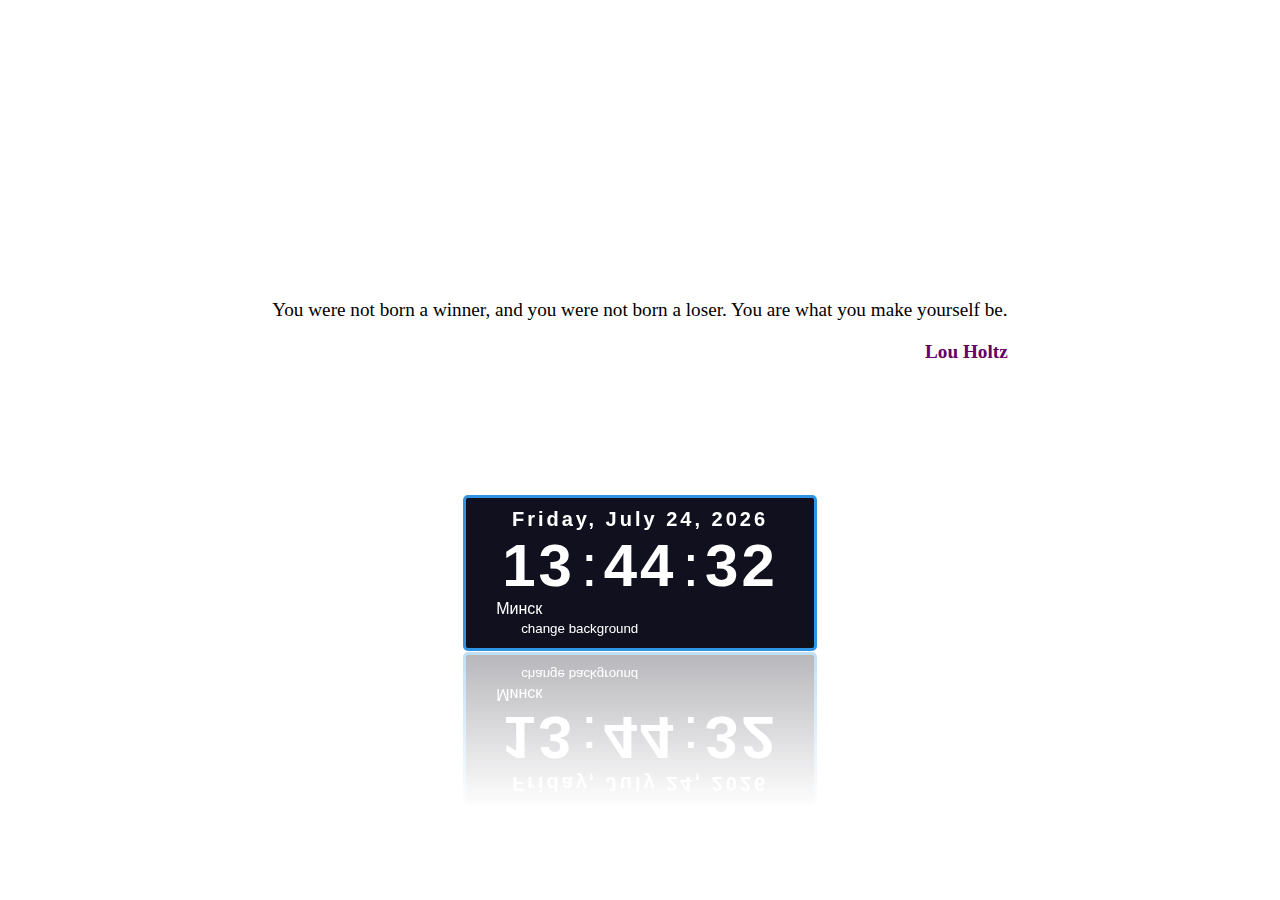
==== momentum/index.html @ ff260587 "Add files via upload" ====
<!DOCTYPE html>
<html lang="en" dir="ltr">
  <head>
    <meta charset="utf-8">
    <title>Digital Clock With Date</title>
    <link rel="stylesheet" href="owfont-regular.css">
    <link rel="stylesheet" href="style.css">


  </head>
  <body onload="initClock()">
    <div class="qq">

      <figure class="quote">
        <button class="btn1">change quote</button>
        <blockquote>
          You were not born a winner, and you were not born a loser. You are what you make yourself be.
        </blockquote>
        <figcaption>
          Lou Holtz
        </figcaption>
      </figure>
    </div>

    <h1>
      <span class="greeting"></span>
      <span class="name" contenteditable="true"></span>
    </h1>
    <h2>What Is Your Focus For Today?</h2>
    <h3 class="focus" contenteditable="true"></h3>
    <!--digital clock start-->

      <div class="datetime">
        <div class="date">
          <span id="dayname">Day</span>,
          <span id="month">Month</span>
          <span id="daynum">00</span>,
          <span id="year">Year</span>
        </div>

        <div class="time">
          <span id="hour">00</span>:
          <span id="minutes">00</span>:
          <span id="seconds">00</span>
          <span id="period">AM</span>
        </div>
        <div class="weather">

          <div class="city" contenteditable="true">Минск</div>
          <i class="weather-icon owf"></i>
          <div class="temperature"></div>
          <div class="weather-description"></div>
          </div>
          <button class="btn"> change   background  </button>

      </div>
    <!--digital clock end-->

    <script src="script.js">

    </script>

  </body>
</html>
---- momentum/owfont-regular.css ----
/*!
 *  owfont-regular 1.0.0 by Deniz Fuchidzhiev - http://websygen.com
 *  License - font: SIL OFL 1.1, css: MIT License
 */
/* FONT PATH
 * -------------------------- */
@font-face {
  font-family: 'owfont';
  src: url('../fonts/owfont-regular.eot?v=1.0.0');
  src: url('../fonts/owfont-regular.eot?#iefix&v=1.0.0') format('embedded-opentype'),
	   url('../fonts/owfont-regular.woff') format('woff'),
	   url('../fonts/owfont-regular.ttf') format('truetype'),
	   url('../fonts/owfont-regular.svg#owf-regular') format('svg');
  font-weight: normal;
  font-style: normal;
}
.owf {
  display: inline-block;
  font: normal normal normal 14px/1 owfont;
  font-size: inherit;
  text-rendering: auto;
  -webkit-font-smoothing: antialiased;
  -moz-osx-font-smoothing: grayscale;
  transform: translate(0, 0);
}
/* makes the font 33% larger relative to the icon container */
.owf-lg {
  font-size: 1.33333333em;
  line-height: 0.75em;
  vertical-align: -15%;
}
.owf-2x {
  font-size: 2em;
}
.owf-3x {
  font-size: 3em;
}
.owf-4x {
  font-size: 4em;
}
.owf-5x {
  font-size: 5em;
}
.owf-fw {
  width: 1.28571429em;
  text-align: center;
}
.owf-ul {
  padding-left: 0;
  margin-left: 2.14285714em;
  list-style-type: none;
}
.owf-ul > li {
  position: relative;
}
.owf-li {
  position: absolute;
  left: -2.14285714em;
  width: 2.14285714em;
  top: 0.14285714em;
  text-align: center;
}
.owf-li.owf-lg {
  left: -1.85714286em;
}
.owf-border {
  padding: .2em .25em .15em;
  border: solid 0.08em #eeeeee;
  border-radius: .1em;
}
.owf-pull-right {
  float: right;
}
.owf-pull-left {
  float: left;
}
.owf.owf-pull-left {
  margin-right: .3em;
}
.owf.owf-pull-right {
  margin-left: .3em;
}

/* owfont uses the Unicode Private Use Area (PUA) to ensure screen
   readers do not read off random characters that represent icons */
   
/*   Weather Condition Codes    */
   
/*   Thunderstorm - - - - - - - - - - - - - - - - - - - - - - - - - - - - - - - - - - - -    */
   
/* thunderstorm with light rain */
.owf-200:before,
.owf-200-d:before,
.owf-200-n:before {
  content: "\EB28";
}
/* thunderstorm with rain */
.owf-201:before,
.owf-201-d:before,
.owf-201-n:before {
  content: "\EB29";
}
/* thunderstorm with heavy rain */
.owf-202:before,
.owf-202-d:before,
.owf-202-n:before {
  content: "\EB2A";
}
/*  light thunderstorm  */
.owf-210:before,
.owf-210-d:before,
.owf-210-n:before {
  content: "\EB32";
}
/*  thunderstorm  */
.owf-211:before,
.owf-211-d:before,
.owf-211-n:before {
  content: "\EB33";
}
/*   heavy thunderstorm   */
.owf-212:before,
.owf-212-d:before,
.owf-212-n:before {
  content: "\EB34";
}
/*   ragged thunderstorm   */
.owf-221:before,
.owf-221-d:before,
.owf-221-n:before {
  content: "\EB3D";
}
/*  thunderstorm with light drizzle    */
.owf-230:before,
.owf-230-d:before,
.owf-230-n:before {
  content: "\EB46";
}
/*  thunderstorm with drizzle     */
.owf-231:before,
.owf-231-d:before,
.owf-231-n:before {
  content: "\EB47";
}
/* thunderstorm with heavy drizzle     */
.owf-232:before,
.owf-232-d:before,
.owf-232-n:before {
  content: "\EB48";
}

/*   Drizzle - - - - - - - - - - - - - - - - - - - - - - - - - - - - - - - - - - - -    */

/*  light intensity drizzle */
.owf-300:before,
.owf-300-d:before,
.owf-300-n:before {
  content: "\EB8C";
}
/*  drizzle */
.owf-301:before,
.owf-301-d:before,
.owf-301-n:before {
  content: "\EB8D";
}
/*  heavy intensity drizzle  */
.owf-302:before,
.owf-302-d:before,
.owf-302-n:before {
  content: "\EB8E";
}
/*   light intensity drizzle rain  */
.owf-310:before,
.owf-310-d:before,
.owf-310-n:before {
  content: "\EB96";
}
/*  drizzle rain  */
.owf-311:before,
.owf-311-d:before,
.owf-311-n:before {
  content: "\EB97";
}
/* heavy intensity drizzle rain */
.owf-312:before,
.owf-312-d:before,
.owf-312-n:before {
  content: "\EB98";
}
/* shower rain and drizzle  */
.owf-313:before,
.owf-313-d:before,
.owf-313-n:before {
  content: "\EB99";
}
/* heavy shower rain and drizzle*/
.owf-314:before,
.owf-314-d:before,
.owf-314-n:before {
  content: "\EB9A";
}
/* shower drizzle */
.owf-321:before,
.owf-321-d:before,
.owf-321-n:before {
  content: "\EBA1";
}

/*   Rain - - - - - - - - - - - - - - - - - - - - - - - - - - - - - - - - - - - -    */

/* light rain  */
.owf-500:before,
.owf-500-d:before,
.owf-500-n:before {
  content: "\EC54";
}
/* moderate rain  */
.owf-501:before,
.owf-501-d:before,
.owf-501-n:before {
  content: "\EC55";
}
/* heavy intensity rain  */
.owf-502:before,
.owf-502-d:before,
.owf-502-n:before {
  content: "\EC56";
}
/* very heavy rain   */
.owf-503:before,
.owf-503-d:before,
.owf-503-n:before {
  content: "\EC57";
}
/* extreme rain    */
.owf-504:before,
.owf-504-d:before,
.owf-504-n:before {
  content: "\EC58";
}
/* freezing rain    */
.owf-511:before,
.owf-511-d:before,
.owf-511-n:before {
  content: "\EC5F";
}
/*  light intensity shower rain    */
.owf-520:before,
.owf-520-d:before,
.owf-520-n:before {
  content: "\EC68";
}
/* shower rain  */
.owf-521:before,
.owf-521-d:before,
.owf-521-n:before {
  content: "\EC69";
}
/*  heavy intensity shower rain  */
.owf-522:before,
.owf-522-d:before,
.owf-522-n:before {
  content: "\EC6A";
}
/* ragged shower rain  */
.owf-531:before,
.owf-531-d:before,
.owf-531-n:before {
  content: "\EC73";
}

/*   Snow - - - - - - - - - - - - - - - - - - - - - - - - - - - - - - - - - - - -    */

/* light snow  */
.owf-600:before,
.owf-600-d:before,
.owf-600-n:before {
  content: "\ECB8";
}
/*  snow  */
.owf-601:before,
.owf-601-d:before,
.owf-601-n:before {
  content: "\ECB9";
}
/*   heavy snow   */
.owf-602:before,
.owf-602-d:before,
.owf-602-n:before {
  content: "\ECBA";
}
/*  sleet  */
.owf-611:before,
.owf-611-d:before,
.owf-611-n:before {
  content: "\ECC3";
}
/*   shower sleet */
.owf-612:before,
.owf-612-d:before,
.owf-612-n:before {
  content: "\ECC4";
}
/* light rain and snow */
.owf-615:before,
.owf-615-d:before,
.owf-615-n:before {
  content: "\ECC7";
}
/* rain and snow  */
.owf-616:before,
.owf-616-d:before,
.owf-616-n:before {
  content: "\ECC8";
}
/* light shower snow  */
.owf-620:before,
.owf-620-d:before,
.owf-620-n:before {
  content: "\ECCC";
}
/* shower snow  */
.owf-621:before,
.owf-621-d:before,
.owf-621-n:before {
  content: "\ECCD";
}
/* heavy shower snow  */
.owf-622:before,
.owf-622-d:before,
.owf-622-n:before {
  content: "\ECCE";
}

/*   Atmosphere - - - - - - - - - - - - - - - - - - - - - - - - - - - - - - - - - - - -    */

/* mist */
.owf-701:before,
.owf-701-d:before,
.owf-701-n:before {
  content: "\ED1D";
}
/* smoke */
.owf-711:before,
.owf-711-d:before,
.owf-711-n:before {
  content: "\ED27";
}
/* haze */
.owf-721:before,
.owf-721-d:before,
.owf-721-n:before {
  content: "\ED31";
}
/* Sand/Dust Whirls */
.owf-731:before,
.owf-731-d:before,
.owf-731-n:before {
  content: "\ED3B";
}
/* Fog */
.owf-741:before,
.owf-741-d:before,
.owf-741-n:before {
  content: "\ED45";
}
/* sand */
.owf-751:before,
.owf-751-d:before,
.owf-751-n:before {
  content: "\ED4F";
}
/* dust */
.owf-761:before,
.owf-761-d:before,
.owf-761-n:before {
  content: "\ED59";
}
/*  VOLCANIC ASH  */
.owf-762:before,
.owf-762-d:before,
.owf-762-n:before {
  content: "\ED5A";
}
/* SQUALLS */
.owf-771:before,
.owf-771-d:before,
.owf-771-n:before {
  content: "\ED63";
}
/* TORNADO */
.owf-781:before,
.owf-781-d:before,
.owf-781-n:before {
  content: "\ED6D";
}

/*   Clouds - - - - - - - - - - - - - - - - - - - - - - - - - - - - - - - - - - - -    */

/*  sky is clear  */  /*  Calm  */
.owf-800:before,
.owf-800-d:before,
.owf-951:before,
.owf-951-d:before {
  content: "\ED80";
}
.owf-800-n:before,
.owf-951-n:before {
  content: "\F168";
}
/*  few clouds   */
.owf-801:before,
.owf-801-d:before {
  content: "\ED81";
}
.owf-801-n:before {
  content: "\F169";
}
/* scattered clouds */
.owf-802:before,
.owf-802-d:before {
  content: "\ED82";
}
.owf-802-n:before {
  content: "\F16A";
}
/* broken clouds  */
.owf-803:before,
.owf-803-d:before,
.owf-803-n:before {
  content: "\ED83";
}
/* overcast clouds  */
.owf-804:before,
.owf-804-d:before,
.owf-804-n:before {
  content: "\ED84";
}

/*   Extreme - - - - - - - - - - - - - - - - - - - - - - - - - - - - - - - - - - - -    */

/* tornado  */
.owf-900:before,
.owf-900-d:before,
.owf-900-n:before {
  content: "\EDE4";
}
/*  tropical storm  */
.owf-901:before,
.owf-901-d:before,
.owf-901-n:before {
  content: "\EDE5";
}
/* hurricane */
.owf-902:before,
.owf-902-d:before,
.owf-902-n:before {
  content: "\EDE6";
}
/* cold */
.owf-903:before,
.owf-903-d:before,
.owf-903-n:before {
  content: "\EDE7";
}
/* hot */
.owf-904:before,
.owf-904-d:before,
.owf-904-n:before {
  content: "\EDE8";
}
/* windy */
.owf-905:before,
.owf-905-d:before,
.owf-905-n:before {
  content: "\EDE9";
}
/* hail */
.owf-906:before,
.owf-906-d:before,
.owf-906-n:before {
  content: "\EDEA";
}

/*   Additional - - - - - - - - - - - - - - - - - - - - - - - - - - - - - - - - - - - -    */

/* Setting */
.owf-950:before,
.owf-950-d:before,
.owf-950-n:before {
  content: "\EE16";
}
/*  Light breeze  */
.owf-952:before,
.owf-952-d:before,
.owf-952-n:before {
  content: "\EE18";
}
/*  Gentle Breeze  */
.owf-953:before,
.owf-953-d:before,
.owf-953-n:before {
  content: "\EE19";
}
/*  Moderate breeze  */
.owf-954:before,
.owf-954-d:before,
.owf-954-n:before {
  content: "\EE1A";
}
/* Fresh Breeze  */
.owf-955:before,
.owf-955-d:before,
.owf-955-n:before {
  content: "\EE1B";
}
/* Strong  Breeze  */
.owf-956:before,
.owf-956-d:before,
.owf-956-n:before {
  content: "\EE1C";
}
/* High wind, near gale  */
.owf-957:before,
.owf-957-d:before,
.owf-957-n:before {
  content: "\EE1D";
}
/* Gale */
.owf-958:before,
.owf-958-d:before,
.owf-958-n:before {
  content: "\EE1E";
}
/*  Severe Gale  */
.owf-959:before,
.owf-959-d:before,
.owf-959-n:before {
  content: "\EE1F";
}
/* Storm */
.owf-960:before,
.owf-960-d:before,
.owf-960-n:before {
  content: "\EE20";
}
/*  Violent Storm  */
.owf-961:before,
.owf-961-d:before,
.owf-961-n:before {
  content: "\EE21";
}
/* Hurricane */
.owf-962:before,
.owf-962-d:before,
.owf-962-n:before {
  content: "\EE22";
}
---- momentum/style.css ----
* {
  box-sizing: border-box;
  margin: 0, auto;
  padding: 0;
}

body {
  background-size: cover;
  background-position: center center;
  margin: 0px;
  height: 100vh;
  width: 100vw;
  display: flex;
  color: white;
  flex-direction: column;
  justify-content: center;
  align-items: center;
  transition: background-image 1s ease-in-out;
  font-family: "Quicksand", sans-serif;
}

.datetime {
  color: #fff;
  background: #10101e;
  font-family: "Segoe UI", sans-serif;
  padding: 10px 30px;
  border: 3px solid #2e94e3;
  border-radius: 5px;
  -webkit-box-reflect: below 1px
    linear-gradient(transparent, rgba(255, 255, 255, 0.3));
  transition: 0.5s;
  transition-property: background, box-shadow;
}

.datetime:hover {
  background: #141114;
  color: rgb(243, 59, 120);
  border: 6px solid #2e94e3;
  box-shadow: 0 0 40px #2e94e3;
}

.date {
  font-size: 20px;
  font-weight: 600;
  text-align: center;
  letter-spacing: 3px;
}

.time {
  font-size: 60px;
  display: flex;
  justify-content: center;
  align-items: center;
}

.time span:not(:last-child) {
  position: relative;
  margin: 0 6px;
  font-weight: 600;
  text-align: center;
  letter-spacing: 3px;
}

.time span:last-child {
  display: none;
  background: #2e94e3;
  font-size: 30px;
  font-weight: 600;
  text-transform: uppercase;
  margin-top: 10px;
  padding: 0 5px;
  border-radius: 3px;
}
.btn {
  padding: 0px 25px;
  height: 20px;
  color: #fff;
  border: 0;
  background: url("https://www.pngarts.com/files/7/Update-Button-PNG-Image.png");
  background-size: contain;
  background-repeat: no-repeat;
  filter: grayscale(70%);

  margin: 0px;
}
.btn:hover {
  transform: scale(1.07);
  color: rgb(65, 110, 235);
  filter: drop-shadow(0px 0px 4px rgb(156, 156, 156));
}
.btn:active,
.btn:focus {
  outline: 0;
}
.btn:active {
  transform: scale(1.2);
}
.wrap {
  display: flex;
  flex-direction: column;
}
h2 {
  padding: 0;
  margin: 0;
  margin-bottom: 10px;
}
h3 {
  padding: 0;
  margin: 0;
  margin-bottom: 15px;
}
h1 {
  padding: 0;
  margin: 0;
  margin-bottom: 10px;
}
.focus {
  text-align: center;
}

.focus:hover {
  border: 2px solid rgba(240, 8, 182, 0.4);
}

@media (max-width: 700px) {
  .date {
    font-size: 1rem;
  }
  .time {
    font-size: 2.2rem;
  }
  .btn {
    font-size: 0.7rem;
  }
  h1,
  h2,
  h3 {
    font-size: 1.5rem;
  }
}
figure {
  margin: 0;
}
blockquote {
  margin: 10px;
}
.quote {
  font: 1.2rem Georgia, serif;

  padding: 0;
  color: rgb(0, 0, 0);
  background: rgba(255, 255, 255, 0.3);

  border-radius: 1em;
}

.quote figcaption {
  text-align: right;
  color: rgb(100, 1, 100);
  font-weight: 700;
  padding: 10px;
}
.btn1 {
  margin: 10px 0px 0px 10px;
  height: 30px;
  color: white;
  padding: 0px 35px;
  border: 0;
  background: url("https://www.pngarts.com/files/7/Update-Button-PNG-Image.png");
  background-size: contain;
  background-repeat: no-repeat;
  filter: grayscale(70%);
}
.qq {
  margin: 0, auto;
}
.btn1:hover {
  transform: scale(1.07);
  color: rgb(255, 255, 255);
  filter: drop-shadow(2px 2px 2px rgb(124, 4, 4));
}
.btn1:active,
.btn1:focus {
  outline: 0;
}
.btn1:active {
  transform: scale(1.2);
}
.weather{
  display: flex;
  flex-direction: row;
  flex-wrap: nowrap;
  justify-content: space-between;
  align-items: flex-start;
  align-content: center;
}
.weather-icon {
  font-size: 30px;
  color: #a0dfff;
}
.weather-icon:hover {
  animation: shake 1.5s;
}
@keyframes shake {
  0% { transform: translate(1px, 1px) rotate(0deg); }
  10% { transform: translate(-1px, -2px) rotate(-1deg); }
  30% { transform: translate(3px, 2px) rotate(0deg); }
  50% { transform: translate(-1px, 2px) rotate(-1deg); }
  70% { transform: translate(3px, 1px) rotate(-1deg); }
  90% { transform: translate(1px, 2px) rotate(0deg); }
}
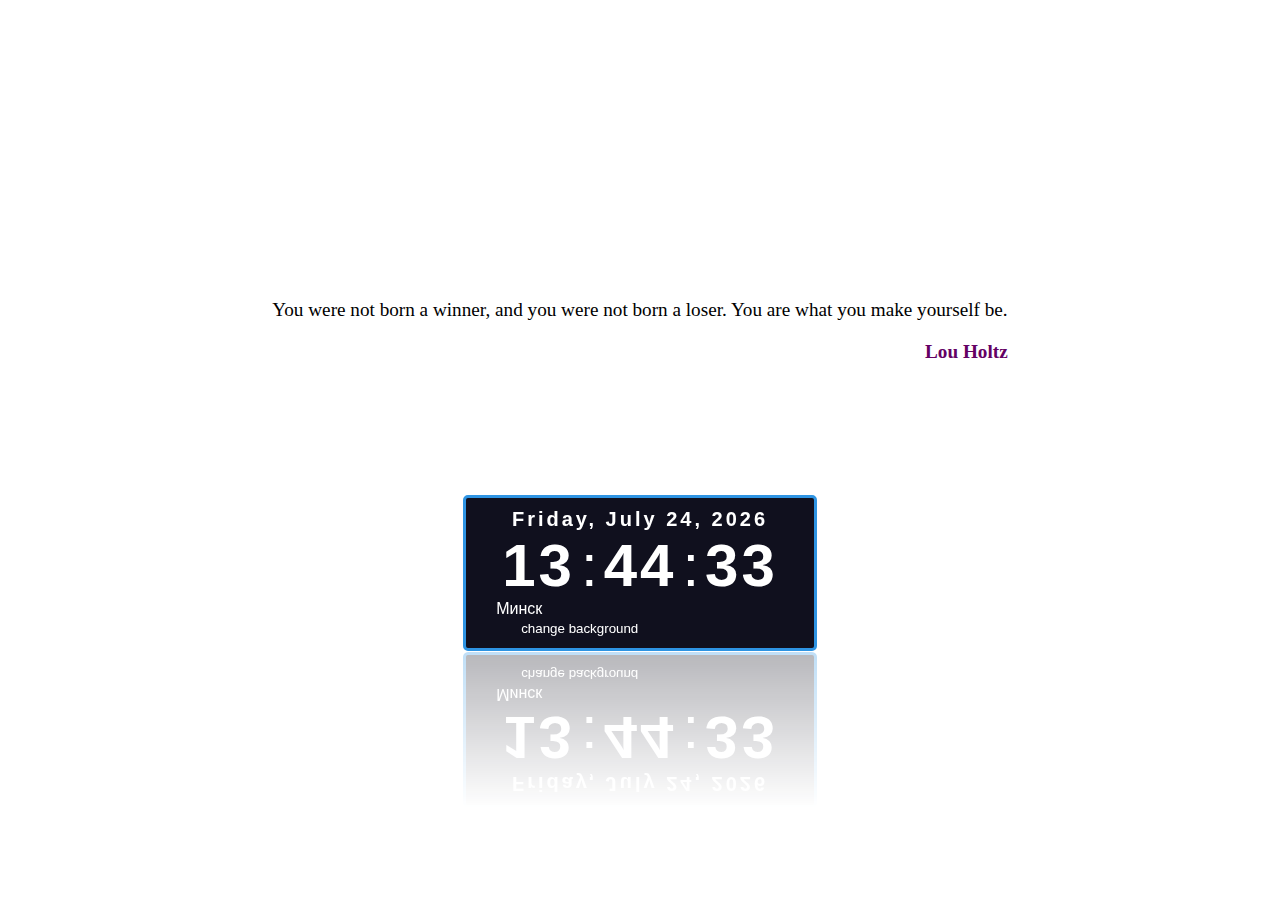
==== commit 40d596ae: "Add files via upload" ====
--- a/momentum/index.html
+++ b/momentum/index.html
@@ -3,8 +3,8 @@
   <head>
     <meta charset="utf-8">
     <title>Digital Clock With Date</title>
-    <link rel="stylesheet" href="owfont-regular.css">
-    <link rel="stylesheet" href="style.css">
+    <link rel="stylesheet" href="css/owfont-regular.css">
+    <link rel="stylesheet" href="css/style.css">
 
 
   </head>
--- a/momentum/css/owfont-regular.css
+++ b/momentum/css/owfont-regular.css
@@ -0,0 +1,558 @@
+/*!
+ *  owfont-regular 1.0.0 by Deniz Fuchidzhiev - http://websygen.com
+ *  License - font: SIL OFL 1.1, css: MIT License
+ */
+/* FONT PATH
+ * -------------------------- */
+@font-face {
+  font-family: 'owfont';
+  src: url('../fonts/owfont-regular.eot?v=1.0.0');
+  src: url('../fonts/owfont-regular.eot?#iefix&v=1.0.0') format('embedded-opentype'),
+	   url('../fonts/owfont-regular.woff') format('woff'),
+	   url('../fonts/owfont-regular.ttf') format('truetype'),
+	   url('../fonts/owfont-regular.svg#owf-regular') format('svg');
+  font-weight: normal;
+  font-style: normal;
+}
+.owf {
+  display: inline-block;
+  font: normal normal normal 14px/1 owfont;
+  font-size: inherit;
+  text-rendering: auto;
+  -webkit-font-smoothing: antialiased;
+  -moz-osx-font-smoothing: grayscale;
+  transform: translate(0, 0);
+}
+/* makes the font 33% larger relative to the icon container */
+.owf-lg {
+  font-size: 1.33333333em;
+  line-height: 0.75em;
+  vertical-align: -15%;
+}
+.owf-2x {
+  font-size: 2em;
+}
+.owf-3x {
+  font-size: 3em;
+}
+.owf-4x {
+  font-size: 4em;
+}
+.owf-5x {
+  font-size: 5em;
+}
+.owf-fw {
+  width: 1.28571429em;
+  text-align: center;
+}
+.owf-ul {
+  padding-left: 0;
+  margin-left: 2.14285714em;
+  list-style-type: none;
+}
+.owf-ul > li {
+  position: relative;
+}
+.owf-li {
+  position: absolute;
+  left: -2.14285714em;
+  width: 2.14285714em;
+  top: 0.14285714em;
+  text-align: center;
+}
+.owf-li.owf-lg {
+  left: -1.85714286em;
+}
+.owf-border {
+  padding: .2em .25em .15em;
+  border: solid 0.08em #eeeeee;
+  border-radius: .1em;
+}
+.owf-pull-right {
+  float: right;
+}
+.owf-pull-left {
+  float: left;
+}
+.owf.owf-pull-left {
+  margin-right: .3em;
+}
+.owf.owf-pull-right {
+  margin-left: .3em;
+}
+
+/* owfont uses the Unicode Private Use Area (PUA) to ensure screen
+   readers do not read off random characters that represent icons */
+   
+/*   Weather Condition Codes    */
+   
+/*   Thunderstorm - - - - - - - - - - - - - - - - - - - - - - - - - - - - - - - - - - - -    */
+   
+/* thunderstorm with light rain */
+.owf-200:before,
+.owf-200-d:before,
+.owf-200-n:before {
+  content: "\EB28";
+}
+/* thunderstorm with rain */
+.owf-201:before,
+.owf-201-d:before,
+.owf-201-n:before {
+  content: "\EB29";
+}
+/* thunderstorm with heavy rain */
+.owf-202:before,
+.owf-202-d:before,
+.owf-202-n:before {
+  content: "\EB2A";
+}
+/*  light thunderstorm  */
+.owf-210:before,
+.owf-210-d:before,
+.owf-210-n:before {
+  content: "\EB32";
+}
+/*  thunderstorm  */
+.owf-211:before,
+.owf-211-d:before,
+.owf-211-n:before {
+  content: "\EB33";
+}
+/*   heavy thunderstorm   */
+.owf-212:before,
+.owf-212-d:before,
+.owf-212-n:before {
+  content: "\EB34";
+}
+/*   ragged thunderstorm   */
+.owf-221:before,
+.owf-221-d:before,
+.owf-221-n:before {
+  content: "\EB3D";
+}
+/*  thunderstorm with light drizzle    */
+.owf-230:before,
+.owf-230-d:before,
+.owf-230-n:before {
+  content: "\EB46";
+}
+/*  thunderstorm with drizzle     */
+.owf-231:before,
+.owf-231-d:before,
+.owf-231-n:before {
+  content: "\EB47";
+}
+/* thunderstorm with heavy drizzle     */
+.owf-232:before,
+.owf-232-d:before,
+.owf-232-n:before {
+  content: "\EB48";
+}
+
+/*   Drizzle - - - - - - - - - - - - - - - - - - - - - - - - - - - - - - - - - - - -    */
+
+/*  light intensity drizzle */
+.owf-300:before,
+.owf-300-d:before,
+.owf-300-n:before {
+  content: "\EB8C";
+}
+/*  drizzle */
+.owf-301:before,
+.owf-301-d:before,
+.owf-301-n:before {
+  content: "\EB8D";
+}
+/*  heavy intensity drizzle  */
+.owf-302:before,
+.owf-302-d:before,
+.owf-302-n:before {
+  content: "\EB8E";
+}
+/*   light intensity drizzle rain  */
+.owf-310:before,
+.owf-310-d:before,
+.owf-310-n:before {
+  content: "\EB96";
+}
+/*  drizzle rain  */
+.owf-311:before,
+.owf-311-d:before,
+.owf-311-n:before {
+  content: "\EB97";
+}
+/* heavy intensity drizzle rain */
+.owf-312:before,
+.owf-312-d:before,
+.owf-312-n:before {
+  content: "\EB98";
+}
+/* shower rain and drizzle  */
+.owf-313:before,
+.owf-313-d:before,
+.owf-313-n:before {
+  content: "\EB99";
+}
+/* heavy shower rain and drizzle*/
+.owf-314:before,
+.owf-314-d:before,
+.owf-314-n:before {
+  content: "\EB9A";
+}
+/* shower drizzle */
+.owf-321:before,
+.owf-321-d:before,
+.owf-321-n:before {
+  content: "\EBA1";
+}
+
+/*   Rain - - - - - - - - - - - - - - - - - - - - - - - - - - - - - - - - - - - -    */
+
+/* light rain  */
+.owf-500:before,
+.owf-500-d:before,
+.owf-500-n:before {
+  content: "\EC54";
+}
+/* moderate rain  */
+.owf-501:before,
+.owf-501-d:before,
+.owf-501-n:before {
+  content: "\EC55";
+}
+/* heavy intensity rain  */
+.owf-502:before,
+.owf-502-d:before,
+.owf-502-n:before {
+  content: "\EC56";
+}
+/* very heavy rain   */
+.owf-503:before,
+.owf-503-d:before,
+.owf-503-n:before {
+  content: "\EC57";
+}
+/* extreme rain    */
+.owf-504:before,
+.owf-504-d:before,
+.owf-504-n:before {
+  content: "\EC58";
+}
+/* freezing rain    */
+.owf-511:before,
+.owf-511-d:before,
+.owf-511-n:before {
+  content: "\EC5F";
+}
+/*  light intensity shower rain    */
+.owf-520:before,
+.owf-520-d:before,
+.owf-520-n:before {
+  content: "\EC68";
+}
+/* shower rain  */
+.owf-521:before,
+.owf-521-d:before,
+.owf-521-n:before {
+  content: "\EC69";
+}
+/*  heavy intensity shower rain  */
+.owf-522:before,
+.owf-522-d:before,
+.owf-522-n:before {
+  content: "\EC6A";
+}
+/* ragged shower rain  */
+.owf-531:before,
+.owf-531-d:before,
+.owf-531-n:before {
+  content: "\EC73";
+}
+
+/*   Snow - - - - - - - - - - - - - - - - - - - - - - - - - - - - - - - - - - - -    */
+
+/* light snow  */
+.owf-600:before,
+.owf-600-d:before,
+.owf-600-n:before {
+  content: "\ECB8";
+}
+/*  snow  */
+.owf-601:before,
+.owf-601-d:before,
+.owf-601-n:before {
+  content: "\ECB9";
+}
+/*   heavy snow   */
+.owf-602:before,
+.owf-602-d:before,
+.owf-602-n:before {
+  content: "\ECBA";
+}
+/*  sleet  */
+.owf-611:before,
+.owf-611-d:before,
+.owf-611-n:before {
+  content: "\ECC3";
+}
+/*   shower sleet */
+.owf-612:before,
+.owf-612-d:before,
+.owf-612-n:before {
+  content: "\ECC4";
+}
+/* light rain and snow */
+.owf-615:before,
+.owf-615-d:before,
+.owf-615-n:before {
+  content: "\ECC7";
+}
+/* rain and snow  */
+.owf-616:before,
+.owf-616-d:before,
+.owf-616-n:before {
+  content: "\ECC8";
+}
+/* light shower snow  */
+.owf-620:before,
+.owf-620-d:before,
+.owf-620-n:before {
+  content: "\ECCC";
+}
+/* shower snow  */
+.owf-621:before,
+.owf-621-d:before,
+.owf-621-n:before {
+  content: "\ECCD";
+}
+/* heavy shower snow  */
+.owf-622:before,
+.owf-622-d:before,
+.owf-622-n:before {
+  content: "\ECCE";
+}
+
+/*   Atmosphere - - - - - - - - - - - - - - - - - - - - - - - - - - - - - - - - - - - -    */
+
+/* mist */
+.owf-701:before,
+.owf-701-d:before,
+.owf-701-n:before {
+  content: "\ED1D";
+}
+/* smoke */
+.owf-711:before,
+.owf-711-d:before,
+.owf-711-n:before {
+  content: "\ED27";
+}
+/* haze */
+.owf-721:before,
+.owf-721-d:before,
+.owf-721-n:before {
+  content: "\ED31";
+}
+/* Sand/Dust Whirls */
+.owf-731:before,
+.owf-731-d:before,
+.owf-731-n:before {
+  content: "\ED3B";
+}
+/* Fog */
+.owf-741:before,
+.owf-741-d:before,
+.owf-741-n:before {
+  content: "\ED45";
+}
+/* sand */
+.owf-751:before,
+.owf-751-d:before,
+.owf-751-n:before {
+  content: "\ED4F";
+}
+/* dust */
+.owf-761:before,
+.owf-761-d:before,
+.owf-761-n:before {
+  content: "\ED59";
+}
+/*  VOLCANIC ASH  */
+.owf-762:before,
+.owf-762-d:before,
+.owf-762-n:before {
+  content: "\ED5A";
+}
+/* SQUALLS */
+.owf-771:before,
+.owf-771-d:before,
+.owf-771-n:before {
+  content: "\ED63";
+}
+/* TORNADO */
+.owf-781:before,
+.owf-781-d:before,
+.owf-781-n:before {
+  content: "\ED6D";
+}
+
+/*   Clouds - - - - - - - - - - - - - - - - - - - - - - - - - - - - - - - - - - - -    */
+
+/*  sky is clear  */  /*  Calm  */
+.owf-800:before,
+.owf-800-d:before,
+.owf-951:before,
+.owf-951-d:before {
+  content: "\ED80";
+}
+.owf-800-n:before,
+.owf-951-n:before {
+  content: "\F168";
+}
+/*  few clouds   */
+.owf-801:before,
+.owf-801-d:before {
+  content: "\ED81";
+}
+.owf-801-n:before {
+  content: "\F169";
+}
+/* scattered clouds */
+.owf-802:before,
+.owf-802-d:before {
+  content: "\ED82";
+}
+.owf-802-n:before {
+  content: "\F16A";
+}
+/* broken clouds  */
+.owf-803:before,
+.owf-803-d:before,
+.owf-803-n:before {
+  content: "\ED83";
+}
+/* overcast clouds  */
+.owf-804:before,
+.owf-804-d:before,
+.owf-804-n:before {
+  content: "\ED84";
+}
+
+/*   Extreme - - - - - - - - - - - - - - - - - - - - - - - - - - - - - - - - - - - -    */
+
+/* tornado  */
+.owf-900:before,
+.owf-900-d:before,
+.owf-900-n:before {
+  content: "\EDE4";
+}
+/*  tropical storm  */
+.owf-901:before,
+.owf-901-d:before,
+.owf-901-n:before {
+  content: "\EDE5";
+}
+/* hurricane */
+.owf-902:before,
+.owf-902-d:before,
+.owf-902-n:before {
+  content: "\EDE6";
+}
+/* cold */
+.owf-903:before,
+.owf-903-d:before,
+.owf-903-n:before {
+  content: "\EDE7";
+}
+/* hot */
+.owf-904:before,
+.owf-904-d:before,
+.owf-904-n:before {
+  content: "\EDE8";
+}
+/* windy */
+.owf-905:before,
+.owf-905-d:before,
+.owf-905-n:before {
+  content: "\EDE9";
+}
+/* hail */
+.owf-906:before,
+.owf-906-d:before,
+.owf-906-n:before {
+  content: "\EDEA";
+}
+
+/*   Additional - - - - - - - - - - - - - - - - - - - - - - - - - - - - - - - - - - - -    */
+
+/* Setting */
+.owf-950:before,
+.owf-950-d:before,
+.owf-950-n:before {
+  content: "\EE16";
+}
+/*  Light breeze  */
+.owf-952:before,
+.owf-952-d:before,
+.owf-952-n:before {
+  content: "\EE18";
+}
+/*  Gentle Breeze  */
+.owf-953:before,
+.owf-953-d:before,
+.owf-953-n:before {
+  content: "\EE19";
+}
+/*  Moderate breeze  */
+.owf-954:before,
+.owf-954-d:before,
+.owf-954-n:before {
+  content: "\EE1A";
+}
+/* Fresh Breeze  */
+.owf-955:before,
+.owf-955-d:before,
+.owf-955-n:before {
+  content: "\EE1B";
+}
+/* Strong  Breeze  */
+.owf-956:before,
+.owf-956-d:before,
+.owf-956-n:before {
+  content: "\EE1C";
+}
+/* High wind, near gale  */
+.owf-957:before,
+.owf-957-d:before,
+.owf-957-n:before {
+  content: "\EE1D";
+}
+/* Gale */
+.owf-958:before,
+.owf-958-d:before,
+.owf-958-n:before {
+  content: "\EE1E";
+}
+/*  Severe Gale  */
+.owf-959:before,
+.owf-959-d:before,
+.owf-959-n:before {
+  content: "\EE1F";
+}
+/* Storm */
+.owf-960:before,
+.owf-960-d:before,
+.owf-960-n:before {
+  content: "\EE20";
+}
+/*  Violent Storm  */
+.owf-961:before,
+.owf-961-d:before,
+.owf-961-n:before {
+  content: "\EE21";
+}
+/* Hurricane */
+.owf-962:before,
+.owf-962-d:before,
+.owf-962-n:before {
+  content: "\EE22";
+}--- a/momentum/css/style.css
+++ b/momentum/css/style.css
@@ -0,0 +1,211 @@
+* {
+  box-sizing: border-box;
+  margin: 0, auto;
+  padding: 0;
+}
+
+body {
+  background-size: cover;
+  background-position: center center;
+  margin: 0px;
+  height: 100vh;
+  width: 100vw;
+  display: flex;
+  color: white;
+  flex-direction: column;
+  justify-content: center;
+  align-items: center;
+  transition: background-image 1s ease-in-out;
+  font-family: "Quicksand", sans-serif;
+}
+
+.datetime {
+  color: #fff;
+  background: #10101e;
+  font-family: "Segoe UI", sans-serif;
+  padding: 10px 30px;
+  border: 3px solid #2e94e3;
+  border-radius: 5px;
+  -webkit-box-reflect: below 1px
+    linear-gradient(transparent, rgba(255, 255, 255, 0.3));
+  transition: 0.5s;
+  transition-property: background, box-shadow;
+}
+
+.datetime:hover {
+  background: #141114;
+  color: rgb(243, 59, 120);
+  border: 6px solid #2e94e3;
+  box-shadow: 0 0 40px #2e94e3;
+}
+
+.date {
+  font-size: 20px;
+  font-weight: 600;
+  text-align: center;
+  letter-spacing: 3px;
+}
+
+.time {
+  font-size: 60px;
+  display: flex;
+  justify-content: center;
+  align-items: center;
+}
+
+.time span:not(:last-child) {
+  position: relative;
+  margin: 0 6px;
+  font-weight: 600;
+  text-align: center;
+  letter-spacing: 3px;
+}
+
+.time span:last-child {
+  display: none;
+  background: #2e94e3;
+  font-size: 30px;
+  font-weight: 600;
+  text-transform: uppercase;
+  margin-top: 10px;
+  padding: 0 5px;
+  border-radius: 3px;
+}
+.btn {
+  padding: 0px 25px;
+  height: 20px;
+  color: #fff;
+  border: 0;
+  background: url("https://www.pngarts.com/files/7/Update-Button-PNG-Image.png");
+  background-size: contain;
+  background-repeat: no-repeat;
+  filter: grayscale(70%);
+
+  margin: 0px;
+}
+.btn:hover {
+  transform: scale(1.07);
+  color: rgb(65, 110, 235);
+  filter: drop-shadow(0px 0px 4px rgb(156, 156, 156));
+}
+.btn:active,
+.btn:focus {
+  outline: 0;
+}
+.btn:active {
+  transform: scale(1.2);
+}
+.wrap {
+  display: flex;
+  flex-direction: column;
+}
+h2 {
+  padding: 0;
+  margin: 0;
+  margin-bottom: 10px;
+}
+h3 {
+  padding: 0;
+  margin: 0;
+  margin-bottom: 15px;
+}
+h1 {
+  padding: 0;
+  margin: 0;
+  margin-bottom: 10px;
+}
+.focus {
+  text-align: center;
+}
+
+.focus:hover {
+  border: 2px solid rgba(240, 8, 182, 0.4);
+}
+
+@media (max-width: 700px) {
+  .date {
+    font-size: 1rem;
+  }
+  .time {
+    font-size: 2.2rem;
+  }
+  .btn {
+    font-size: 0.7rem;
+  }
+  h1,
+  h2,
+  h3 {
+    font-size: 1.5rem;
+  }
+}
+figure {
+  margin: 0;
+}
+blockquote {
+  margin: 10px;
+}
+.quote {
+  font: 1.2rem Georgia, serif;
+
+  padding: 0;
+  color: rgb(0, 0, 0);
+  background: rgba(255, 255, 255, 0.3);
+
+  border-radius: 1em;
+}
+
+.quote figcaption {
+  text-align: right;
+  color: rgb(100, 1, 100);
+  font-weight: 700;
+  padding: 10px;
+}
+.btn1 {
+  margin: 10px 0px 0px 10px;
+  height: 30px;
+  color: white;
+  padding: 0px 35px;
+  border: 0;
+  background: url("https://www.pngarts.com/files/7/Update-Button-PNG-Image.png");
+  background-size: contain;
+  background-repeat: no-repeat;
+  filter: grayscale(70%);
+}
+.qq {
+  margin: 0, auto;
+}
+.btn1:hover {
+  transform: scale(1.07);
+  color: rgb(255, 255, 255);
+  filter: drop-shadow(2px 2px 2px rgb(124, 4, 4));
+}
+.btn1:active,
+.btn1:focus {
+  outline: 0;
+}
+.btn1:active {
+  transform: scale(1.2);
+}
+.weather{
+  display: flex;
+  flex-direction: row;
+  flex-wrap: nowrap;
+  justify-content: space-between;
+  align-items: flex-start;
+  align-content: center;
+}
+.weather-icon {
+  font-size: 30px;
+  color: #a0dfff;
+}
+.weather-icon:hover {
+  animation: shake 1.5s;
+}
+@keyframes shake {
+  0% { transform: translate(1px, 1px) rotate(0deg); }
+  10% { transform: translate(-1px, -2px) rotate(-1deg); }
+  30% { transform: translate(3px, 2px) rotate(0deg); }
+  50% { transform: translate(-1px, 2px) rotate(-1deg); }
+  70% { transform: translate(3px, 1px) rotate(-1deg); }
+  90% { transform: translate(1px, 2px) rotate(0deg); }
+}